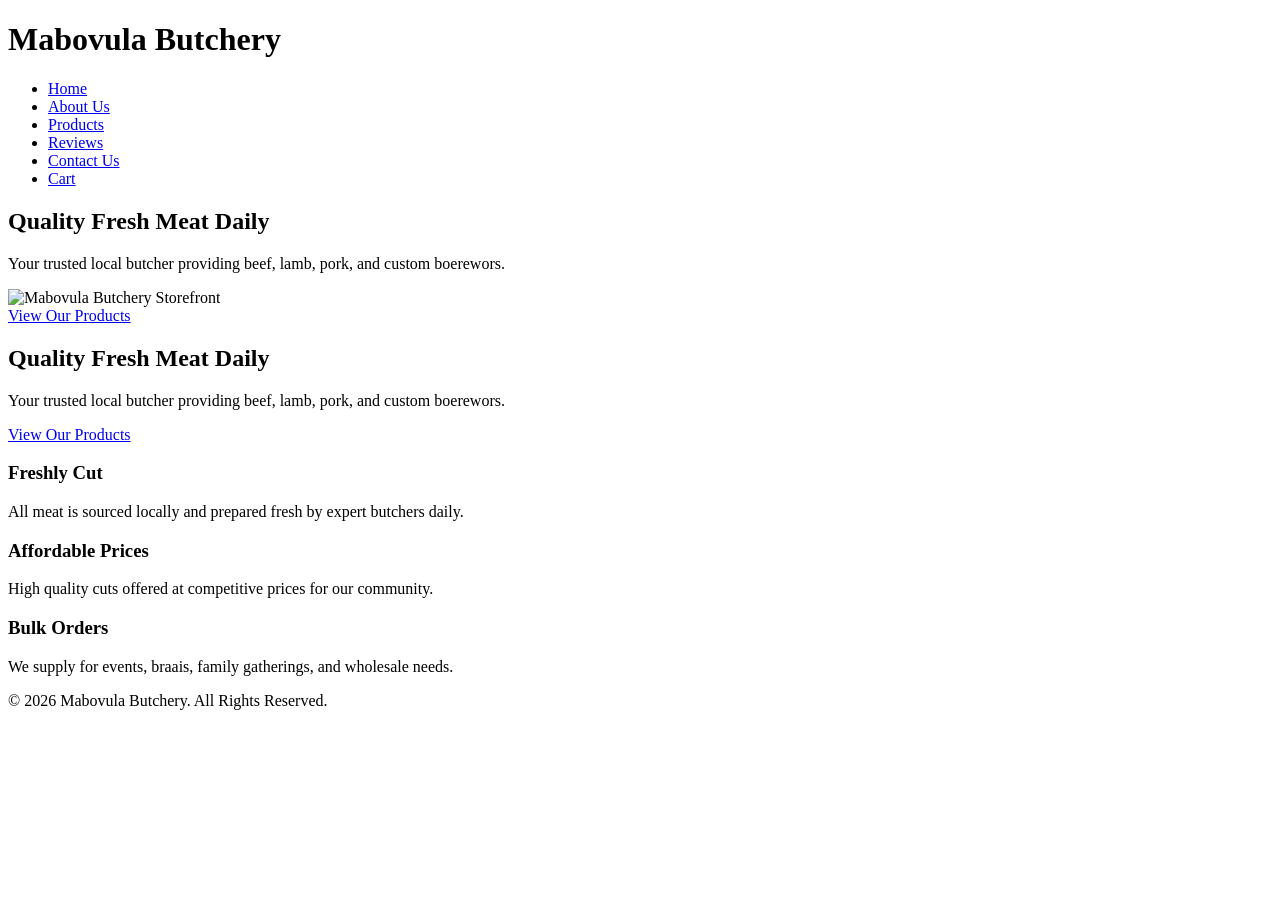
==== index.html @ 126b8a5e "Add files via upload" ====
<!DOCTYPE html>
<html lang="en">
<head>
    <meta charset="UTF-8">
    <meta name="viewport" content="width=device-width, initial-scale=1.0">
    <meta name="description" content="Welcome to Mabovula Butchery - Premium quality fresh meat and cuts.">
    <title>Mabovula Butchery | Home</title>
    <link rel="stylesheet" href="assets/css/style.css">
</head>
<body>
    <header>
        <div class="logo">
            <h1>Mabovula Butchery</h1>
        </div>
        <nav>
            <ul>
                <li><a href="index.html" class="active">Home</a></li>
                <li><a href="pages/about.html">About Us</a></li>
                <li><a href="pages/products.html">Products</a></li>
                <li><a href="pages/customer-reviews.html">Reviews</a></li>
                <li><a href="pages/contact.html">Contact Us</a></li>
                <li><a href="pages/store-cart.html">Cart</a></li>
            </ul>
        </nav>
    </header>

    <main class="container">
        <section class="hero">
    <h2>Quality Fresh Meat Daily</h2>
    <p>Your trusted local butcher providing beef, lamb, pork, and custom boerewors.</p>
    <div class="hero-image-container">
        <img src="assets/images/hero-banner.jpg" alt="Mabovula Butchery Storefront">
    </div>
    <a href="pages/products.html" class="btn">View Our Products</a>
    </section>
        <section class="hero">
            <h2>Quality Fresh Meat Daily</h2>
            <p>Your trusted local butcher providing beef, lamb, pork, and custom boerewors.</p>
            <a href="pages/products.html" class="btn">View Our Products</a>
        </section>

        <section class="features">
            <div class="feature-card">
                <h3>Freshly Cut</h3>
                <p>All meat is sourced locally and prepared fresh by expert butchers daily.</p>
            </div>
            <div class="feature-card">
                <h3>Affordable Prices</h3>
                <p>High quality cuts offered at competitive prices for our community.</p>
            </div>
            <div class="feature-card">
                <h3>Bulk Orders</h3>
                <p>We supply for events, braais, family gatherings, and wholesale needs.</p>
            </div>
        </section>
    </main>

    <footer>
        <p>&copy; 2026 Mabovula Butchery. All Rights Reserved.</p>
    </footer>
</body>
</html>
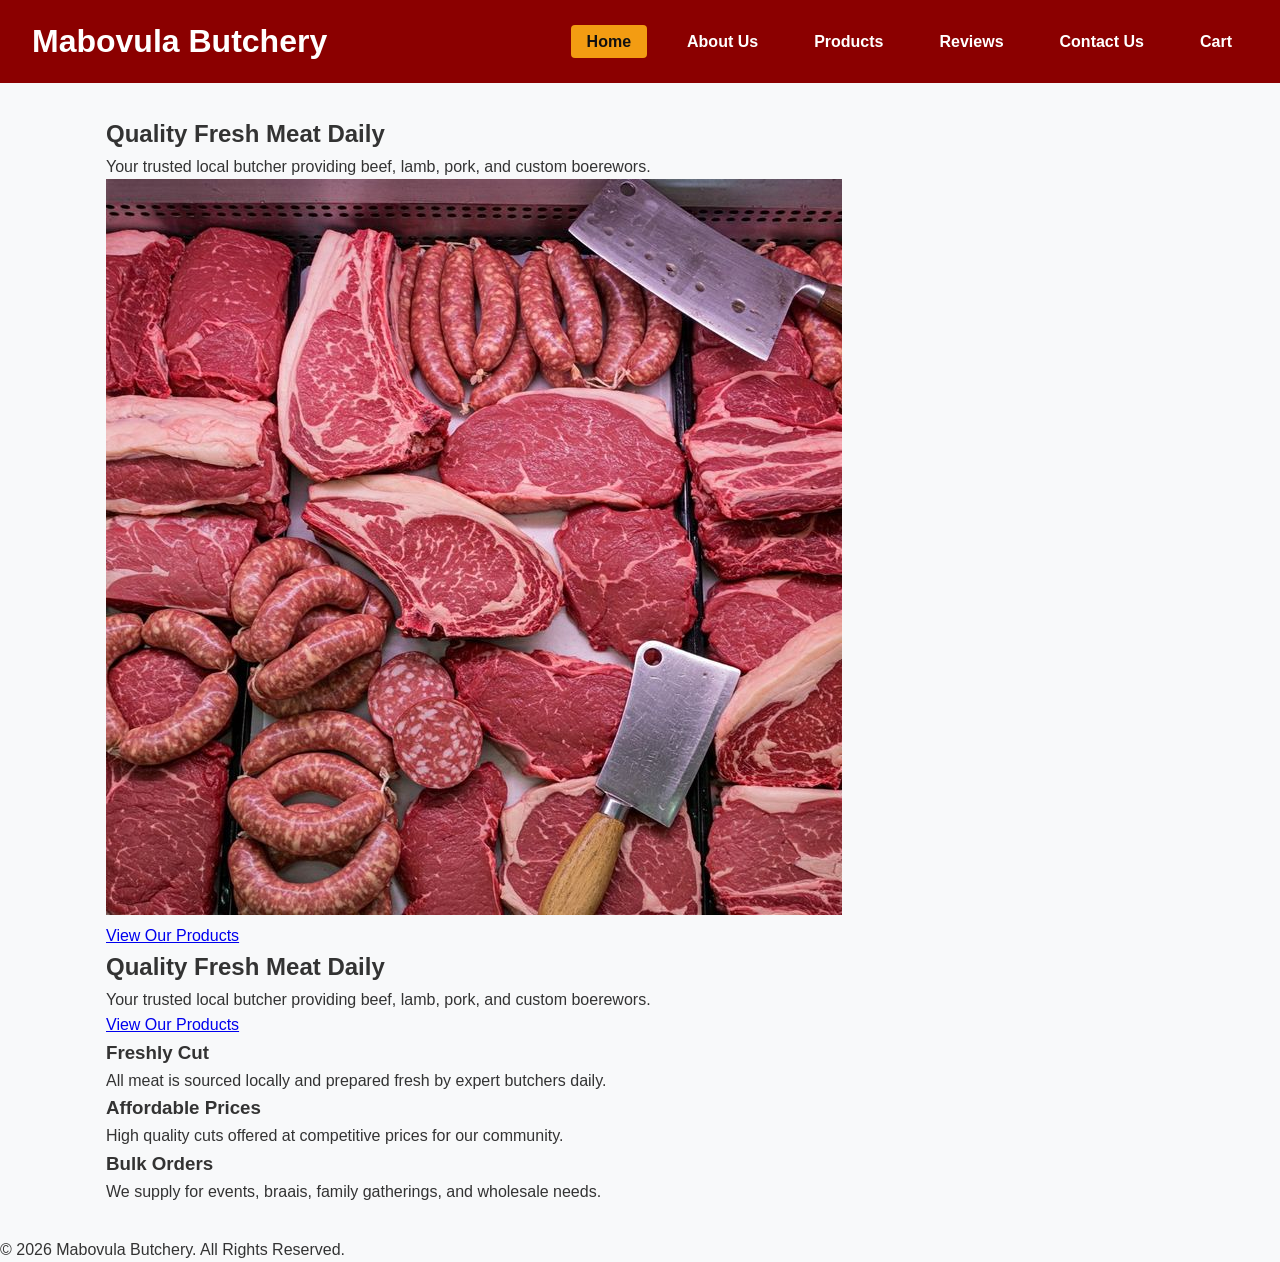
==== commit f97d1ab2: "Remove trailing newline from index.html Remove the final newline at the end of index.html. This is a" ====
--- a/assets/css/style.css
+++ b/assets/css/style.css
@@ -0,0 +1,179 @@
+/* Universal Reset */
+* {
+    margin: 0;
+    padding: 0;
+    box-sizing: border-box;
+}
+
+body {
+    font-family: Arial, sans-serif;
+    background-color: #f8f9fa;
+    color: #333;
+    line-height: 1.6;
+}
+
+/* Header & Navigation */
+header {
+    background-color: #8b0000; /* Dark Crimson */
+    padding: 1rem 2rem;
+    display: flex;
+    justify-content: space-between;
+    align-items: center;
+}
+
+header .logo h1 {
+    color: #ffffff;
+}
+
+nav ul {
+    display: flex;
+    list-style: none;
+    gap: 1.5rem;
+}
+
+nav a {
+    color: #ffffff;
+    text-decoration: none;
+    font-weight: bold;
+    padding: 0.5rem 1rem;
+    border-radius: 4px;
+}
+
+nav a:hover,
+nav a.active {
+    background-color: #f39c12; /* Accent Gold */
+    color: #111111;
+}
+
+/* Main Container */
+.container {
+    max-width: 1100px;
+    margin: 2rem auto;
+    padding: 0 1rem;
+}
+
+/* Grids for Products and Reviews */
+.product-grid,
+.reviews-grid {
+    display: grid;
+    grid-template-columns: repeat(auto-fit, minmax(280px, 1fr));
+    gap: 1.5rem;
+    margin-top: 1.5rem;
+}
+/* --- Individual Product Card Styling --- */
+.product-card {
+  background-color: #ffffff;
+  border: 1px solid #e0e0e0;
+  border-radius: 8px;
+  padding: 1.25rem;
+  text-align: center;
+  box-shadow: 0 4px 6px rgba(0, 0, 0, 0.05);
+  transition: transform 0.3s ease, box-shadow 0.3s ease;
+  display: flex;
+  flex-direction: column;
+  justify-content: space-between;
+}
+
+.product-card:hover {
+  transform: translateY(-5px);
+  box-shadow: 0 8px 15px rgba(0, 0, 0, 0.1);
+}
+
+.product-card img {
+  width: 100%;
+  height: 200px;
+  object-fit: cover;
+  border-radius: 6px;
+  margin-bottom: 1rem;
+}
+
+.product-card h3 {
+  font-size: 1.25rem;
+  color: #333333;
+  margin-bottom: 0.5rem;
+}
+
+.product-card .price {
+  font-size: 1.2rem;
+  font-weight: bold;
+  color: #8b0000;
+  margin-bottom: 0.5rem;
+}
+
+.product-card .description {
+  font-size: 0.95rem;
+  color: #666666;
+  margin-bottom: 1.25rem;
+}
+
+/* Add to Cart Button */
+.btn-cart {
+  background-color: #8b0000;
+  color: #ffffff;
+  border: none;
+  padding: 0.75rem 1.25rem;
+  font-size: 1rem;
+  font-weight: 600;
+  border-radius: 5px;
+  cursor: pointer;
+  transition: background-color 0.3s ease;
+}
+
+.btn-cart:hover,
+.btn-cart:focus {
+  background-color: #a00000;
+  outline: none;
+}
+
+/* --- Mobile Responsive Breakpoint --- */
+@media screen and (max-width: 768px) {
+  header {
+    flex-direction: column;
+    padding: 1rem;
+    gap: 1rem;
+  }
+
+  nav ul {
+    flex-direction: column;
+    align-items: center;
+    gap: 0.75rem;
+  }
+}
+
+/* Tablet View (Max Width: 768px) */
+@media screen and (max-width: 768px) {
+  header {
+    flex-direction: column;
+    padding: 1rem;
+    gap: 1rem;
+  }
+
+  nav ul {
+    flex-wrap: wrap;
+    justify-content: center;
+    gap: 0.75rem;
+  }
+
+  .container {
+    width: 95%;
+    padding: 1rem 0.5rem;
+  }
+}
+
+/* Mobile View (Max Width: 480px) */
+@media screen and (max-width: 480px) {
+  nav ul {
+    flex-direction: column;
+    align-items: center;
+    gap: 0.5rem;
+  }
+
+  h1 { font-size: 1.75rem; }
+  h2 { font-size: 1.35rem; }
+
+  /* Stack product and review cards into a single column */
+  .product-grid,
+  .reviews-grid {
+    grid-template-columns: 1fr;
+  }
+}
